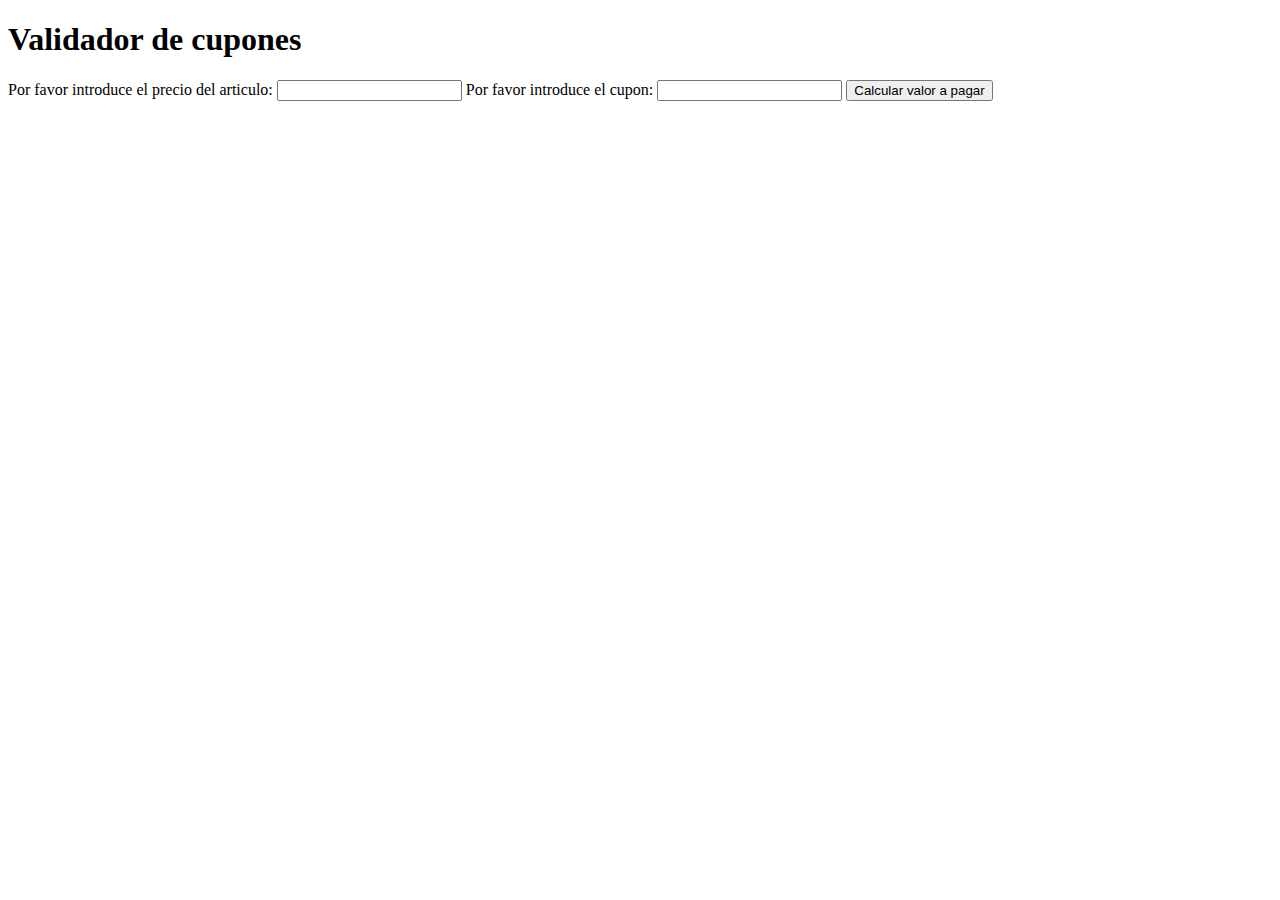
==== Cupones/cupones.html @ d34db43a "Se creo codigo para calcular: cupones, descuentos, figuras, mediana, moda, ponderado, promedio, sala" ====
<!DOCTYPE html>
<html lang="en">
  <head>
    <meta charset="UTF-8" />
    <meta http-equiv="X-UA-Compatible" content="IE=edge" />
    <meta name="viewport" content="width=device-width, initial-scale=1.0" />
    <title>porcentajes y descuentos</title>
  </head>
  <body>
    <h1>Validador de cupones</h1>

    <form action="">
      <script src="/Cupones/cupones.js"></script>
      <!-- PRECIO DEL ARTICULO -->
      <label for="input-precio">
        Por favor introduce el precio del articulo:
        <input id="input-precio" type="number" />
      </label>

      <!-- DESCUENTO -->
      <label for="input-cupones">
        Por favor introduce el cupon:
        <input id="input-cupones" type="text" />
      </label>

      <!-- BOTONES -->
      <button type="button" onclick="resultadoCupones()">
        Calcular valor a pagar
      </button>
      <!-- para mostrar el resultado en html, se puede hacer de la siguiente manera:
      1-Crear una etiqueta P
      2- Ir a js -->
      <p id="ResultadoP"></p>
    </form>
  </body>
</html>
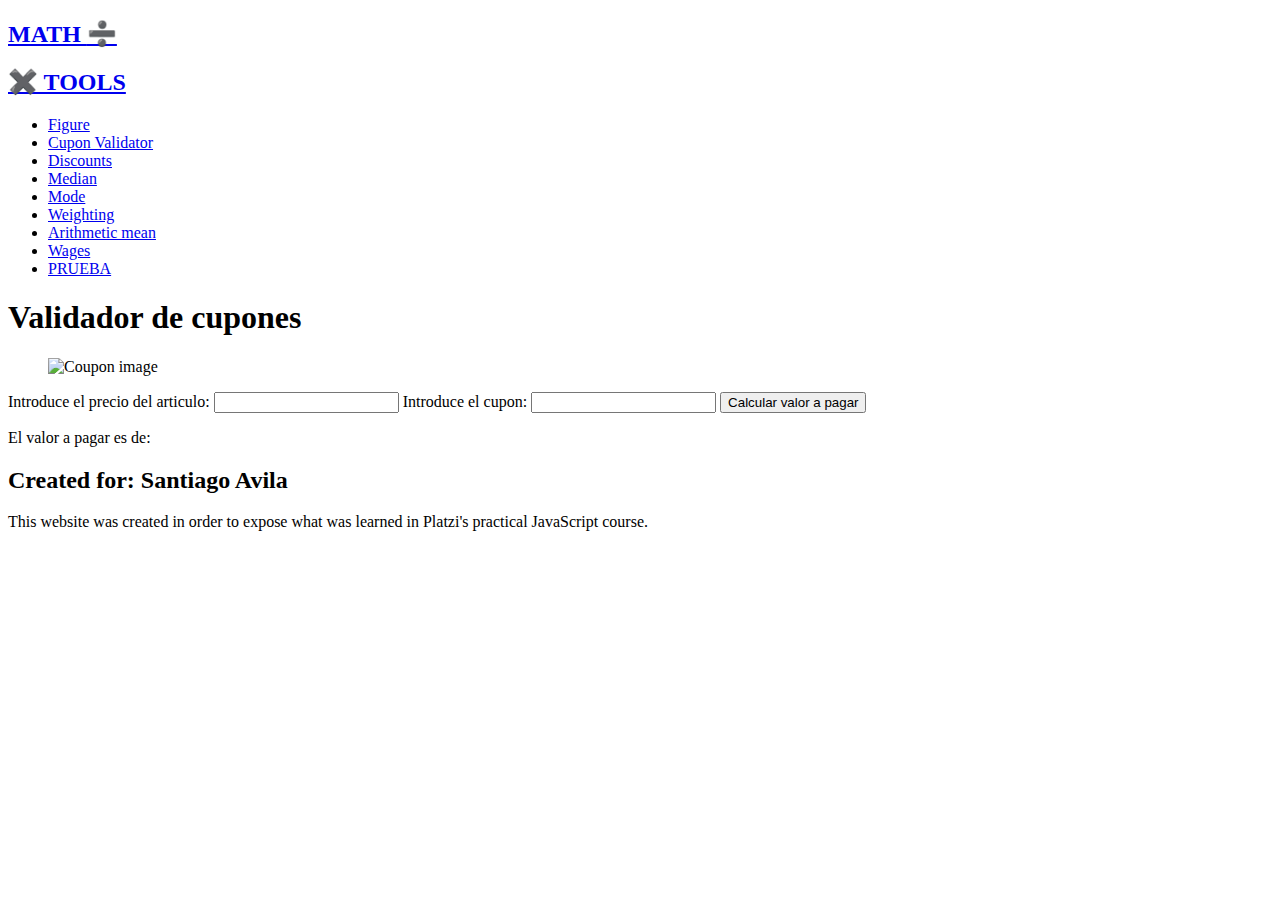
==== commit b4f3dc66: "se agrego estilos" ====
--- a/Cupones/cupones.html
+++ b/Cupones/cupones.html
@@ -1,36 +1,118 @@
 <!DOCTYPE html>
 <html lang="en">
-  <head>
-    <meta charset="UTF-8" />
-    <meta http-equiv="X-UA-Compatible" content="IE=edge" />
-    <meta name="viewport" content="width=device-width, initial-scale=1.0" />
-    <title>porcentajes y descuentos</title>
-  </head>
-  <body>
-    <h1>Validador de cupones</h1>
 
-    <form action="">
-      <script src="/Cupones/cupones.js"></script>
-      <!-- PRECIO DEL ARTICULO -->
-      <label for="input-precio">
-        Por favor introduce el precio del articulo:
-        <input id="input-precio" type="number" />
-      </label>
+<head>
+  <meta charset="UTF-8" />
+  <meta http-equiv="X-UA-Compatible" content="IE=edge" />
+  <meta name="viewport" content="width=device-width, initial-scale=1.0" />
+  <link rel="stylesheet" href="styles.css" />
+  <!-- Fonts -->
+  <!-- Fonts -->
+  <link rel="preconnect" href="https://fonts.googleapis.com" />
+  <link rel="preconnect" href="https://fonts.gstatic.com" crossorigin />
+  <link href="https://fonts.googleapis.com/css2?family=Signika&display=swap" rel="stylesheet" />
+  <title>Validador de cupones</title>
+</head>
 
-      <!-- DESCUENTO -->
-      <label for="input-cupones">
-        Por favor introduce el cupon:
-        <input id="input-cupones" type="text" />
-      </label>
+<body>
+  <!-- --- TOP SECTION --- -->
+  <header class="header">
+    <a href="../index.html">
+      <div class="tittle-container">
+        <h2 class="tittle-container__tittle">
+          MATH <span class="tittle-container__emoji">➗</span>
+        </h2>
+        <h2 class="tittle-container__tittle tittle-container__tittle--align">
+          <span class="tittle-container__emoji">✖️</span> TOOLS
+        </h2>
+      </div>
+    </a>
 
-      <!-- BOTONES -->
-      <button type="button" onclick="resultadoCupones()">
-        Calcular valor a pagar
-      </button>
-      <!-- para mostrar el resultado en html, se puede hacer de la siguiente manera:
-      1-Crear una etiqueta P
-      2- Ir a js -->
-      <p id="ResultadoP"></p>
-    </form>
-  </body>
-</html>
+    <nav class="nav">
+      <ul class="nav_ul">
+        <li class="ul_li">
+          <a href="../Figuras/figuras.html"" class=" li__a">Figure</a>
+        </li>
+        <li class="ul_li">
+          <a href="../Cupones/cupones.html" class="li__a"> Cupon Validator </a>
+        </li>
+        <li class="ul_li">
+          <a href="../Descuentos/descuentos.html" class="li__a"> Discounts </a>
+        </li>
+        <li class="ul_li">
+          <a href="../Mediana/Mediana.html" class="li__a"> Median </a>
+        </li>
+        <li class="ul_li">
+          <a href="../Moda/moda.html" class="li__a"> Mode </a>
+        </li>
+        <li class="ul_li">
+          <a href="../Ponderado/ponderado.html" class="li__a">Weighting</a>
+        </li>
+        <li class="ul_li">
+          <a href="../Promedio/promedio.html" class="li__a">Arithmetic mean</a>
+        </li>
+        <li class="ul_li">
+          <a href="../Salarios/salarios.html" class="li__a">Wages</a>
+        </li>
+        <li class="ul_li">
+          <a href="../Mediana/Mediana.html" class="li__a">PRUEBA</a>
+        </li>
+      </ul>
+    </nav>
+  </header>
+
+
+  <!-- --- MAIN SECTION --- -->
+  <main class="main_container">
+
+    <section class="form_container">
+
+      <h1 class="form_container__h1">Validador de cupones</h1>
+      <figure class="img_container">
+        <img class="img_container__img" src="https://diego0105.github.io/CursoPracticoJavaScript/img/cupones.png"
+          alt="Coupon image">
+      </figure>
+
+      <form class="form" action="">
+        <script src="/Cupones/cupones.js"></script>
+        <!-- PRECIO DEL ARTICULO -->
+        <label class="form__labels form__labels--margin_right" for="input-precio">
+          Introduce el precio del articulo:
+          <input class="form__input" id="input-precio" type="number" />
+        </label>
+
+        <!-- DESCUENTO -->
+        <label class="form__labels" for="input-cupones">
+          Introduce el cupon:
+          <input class="form__input" id="input-cupones" type="text" />
+        </label>
+        <!-- BOTONES -->
+        <button class="buttons" type="button" onclick="resultadoCupones()">
+          Calcular valor a pagar
+        </button>
+      </form>
+
+      <!-- RESULTADO -->
+      <div class="result_container">
+        <p class="result_container__p1">El valor a pagar es de: </p>
+        <p class="result_container__p2" id="ResultadoP"></p>
+      </div>
+
+    </section>
+
+  </main>
+
+
+  <!-- --- FOOTER SECTION --- -->
+  <footer class="footer">
+    <section class="footer-section">
+      <h2 class="footer-section__h2">Created for: Santiago Avila</h2>
+      <p class="footer-section__p">
+        This website was created in order to expose what was learned in
+        Platzi's practical JavaScript course.
+      </p>
+    </section>
+  </footer>
+</body>
+
+</html>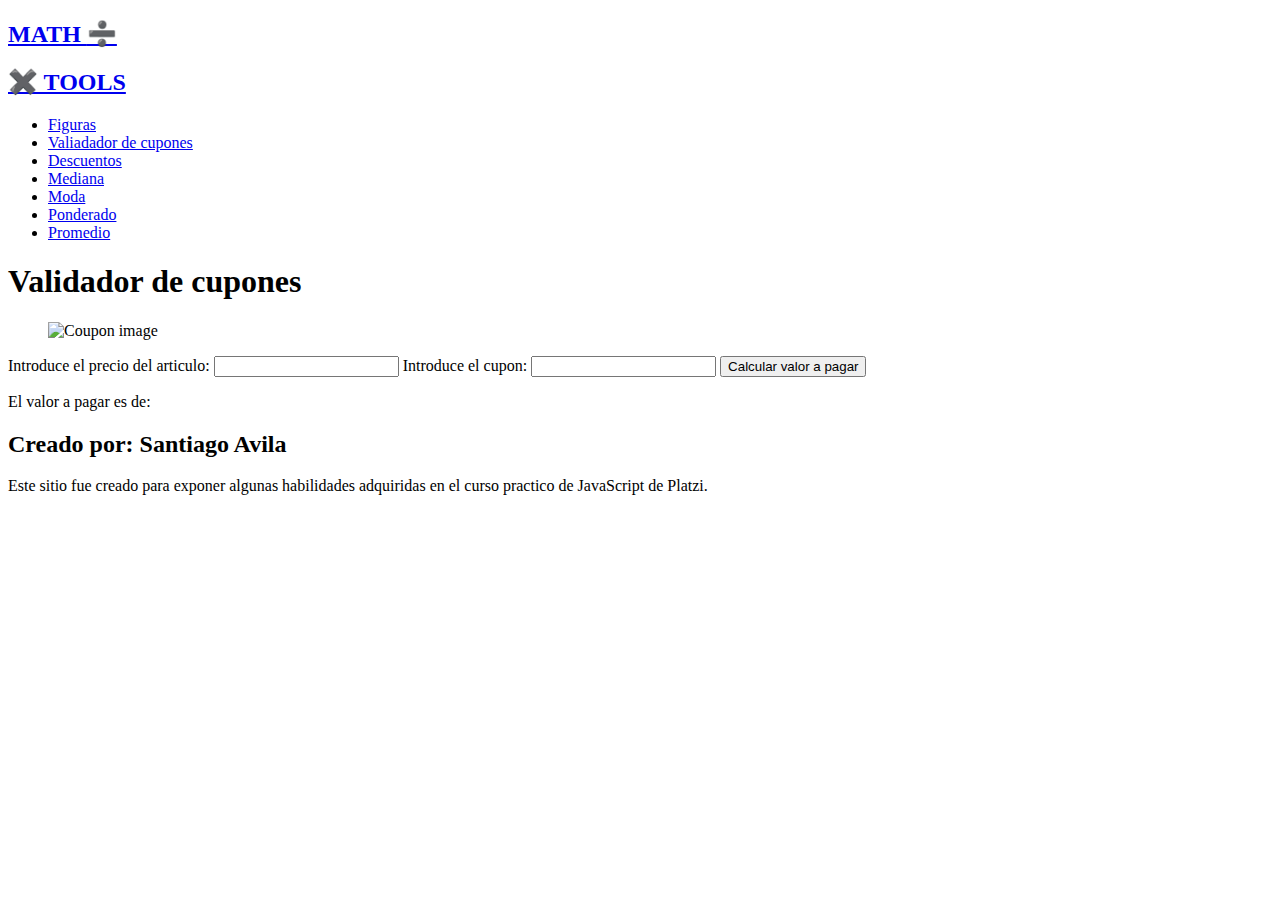
==== commit 466fde36: "Final version" ====
--- a/Cupones/cupones.html
+++ b/Cupones/cupones.html
@@ -12,6 +12,7 @@
   <link rel="preconnect" href="https://fonts.gstatic.com" crossorigin />
   <link href="https://fonts.googleapis.com/css2?family=Signika&display=swap" rel="stylesheet" />
   <title>Validador de cupones</title>
+  <link rel="icon" href="../icons/png/MainIcon.PNG" type="image/x-icon">
 </head>
 
 <body>
@@ -31,31 +32,25 @@
     <nav class="nav">
       <ul class="nav_ul">
         <li class="ul_li">
-          <a href="../Figuras/figuras.html"" class=" li__a">Figure</a>
+          <a href="../Figuras/figuras.html"" class=" li__a">Figuras</a>
         </li>
         <li class="ul_li">
-          <a href="../Cupones/cupones.html" class="li__a"> Cupon Validator </a>
+          <a href="../Cupones/cupones.html" class="li__a">Valiadador de cupones</a>
         </li>
         <li class="ul_li">
-          <a href="../Descuentos/descuentos.html" class="li__a"> Discounts </a>
+          <a href="../Descuentos/descuentos.html" class="li__a">Descuentos</a>
         </li>
         <li class="ul_li">
-          <a href="../Mediana/Mediana.html" class="li__a"> Median </a>
+          <a href="../Mediana/Mediana.html" class="li__a">Mediana</a>
         </li>
         <li class="ul_li">
-          <a href="../Moda/moda.html" class="li__a"> Mode </a>
+          <a href="../Moda/moda.html" class="li__a">Moda</a>
         </li>
         <li class="ul_li">
-          <a href="../Ponderado/ponderado.html" class="li__a">Weighting</a>
+          <a href="../Ponderado/ponderado.html" class="li__a">Ponderado</a>
         </li>
         <li class="ul_li">
-          <a href="../Promedio/promedio.html" class="li__a">Arithmetic mean</a>
-        </li>
-        <li class="ul_li">
-          <a href="../Salarios/salarios.html" class="li__a">Wages</a>
-        </li>
-        <li class="ul_li">
-          <a href="../Mediana/Mediana.html" class="li__a">PRUEBA</a>
+          <a href="../Promedio/promedio.html" class="li__a">Promedio</a>
         </li>
       </ul>
     </nav>
@@ -106,10 +101,9 @@
   <!-- --- FOOTER SECTION --- -->
   <footer class="footer">
     <section class="footer-section">
-      <h2 class="footer-section__h2">Created for: Santiago Avila</h2>
+      <h2 class="footer-section__h2">Creado por: Santiago Avila</h2>
       <p class="footer-section__p">
-        This website was created in order to expose what was learned in
-        Platzi's practical JavaScript course.
+        Este sitio fue creado para exponer algunas habilidades adquiridas en el curso practico de JavaScript de Platzi.
       </p>
     </section>
   </footer>
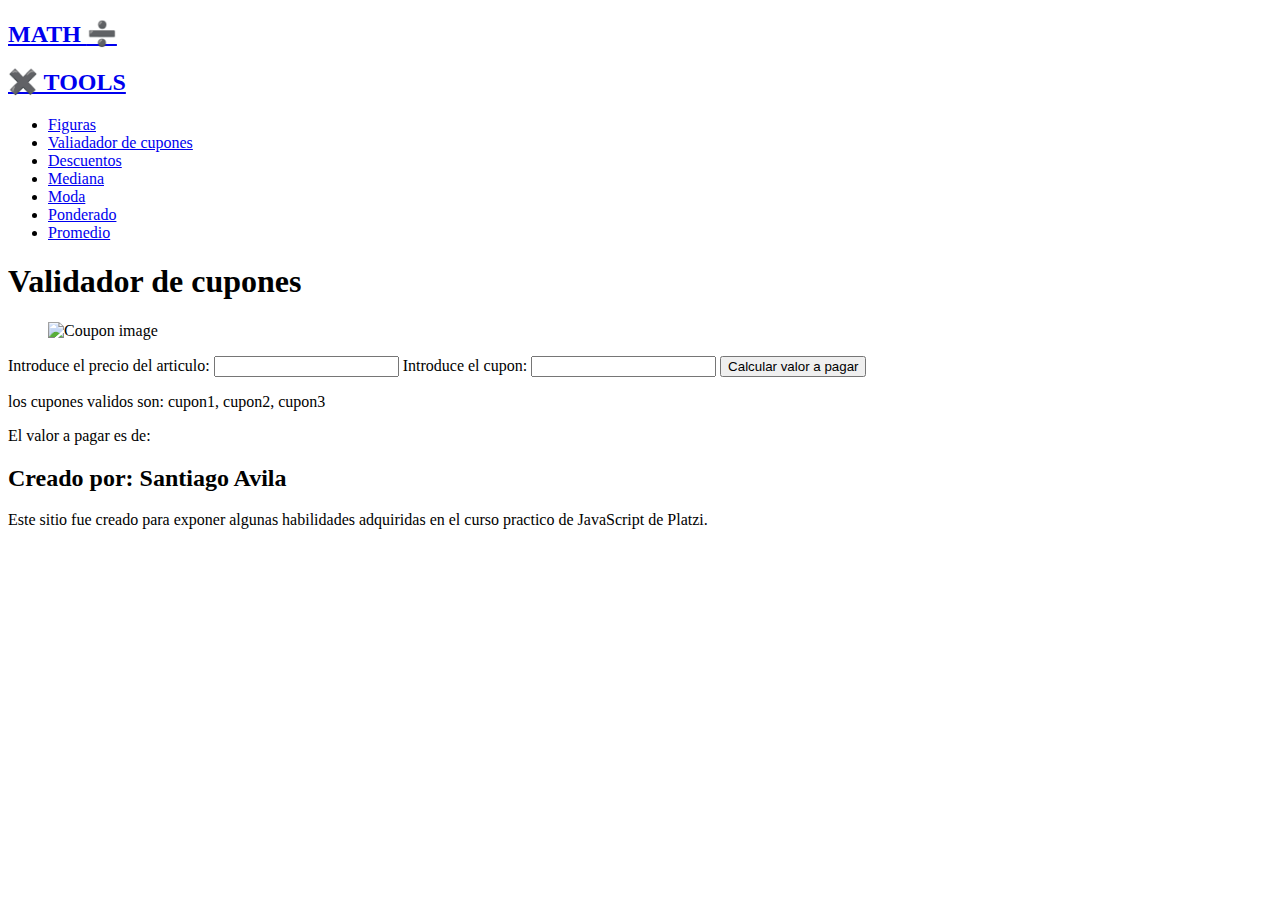
==== commit eeebf758: "Correcion arhivos js" ====
--- a/Cupones/cupones.html
+++ b/Cupones/cupones.html
@@ -1,12 +1,11 @@
 <!DOCTYPE html>
-<html lang="en">
+<html lang="es">
 
 <head>
   <meta charset="UTF-8" />
   <meta http-equiv="X-UA-Compatible" content="IE=edge" />
   <meta name="viewport" content="width=device-width, initial-scale=1.0" />
   <link rel="stylesheet" href="styles.css" />
-  <!-- Fonts -->
   <!-- Fonts -->
   <link rel="preconnect" href="https://fonts.googleapis.com" />
   <link rel="preconnect" href="https://fonts.gstatic.com" crossorigin />
@@ -69,7 +68,6 @@
       </figure>
 
       <form class="form" action="">
-        <script src="/Cupones/cupones.js"></script>
         <!-- PRECIO DEL ARTICULO -->
         <label class="form__labels form__labels--margin_right" for="input-precio">
           Introduce el precio del articulo:
@@ -89,6 +87,7 @@
 
       <!-- RESULTADO -->
       <div class="result_container">
+        <p class="result_container__p1">los cupones validos son: cupon1, cupon2, cupon3</p>
         <p class="result_container__p1">El valor a pagar es de: </p>
         <p class="result_container__p2" id="ResultadoP"></p>
       </div>
@@ -96,7 +95,7 @@
     </section>
 
   </main>
-
+  <script src="./cupones.js"></script>
 
   <!-- --- FOOTER SECTION --- -->
   <footer class="footer">
